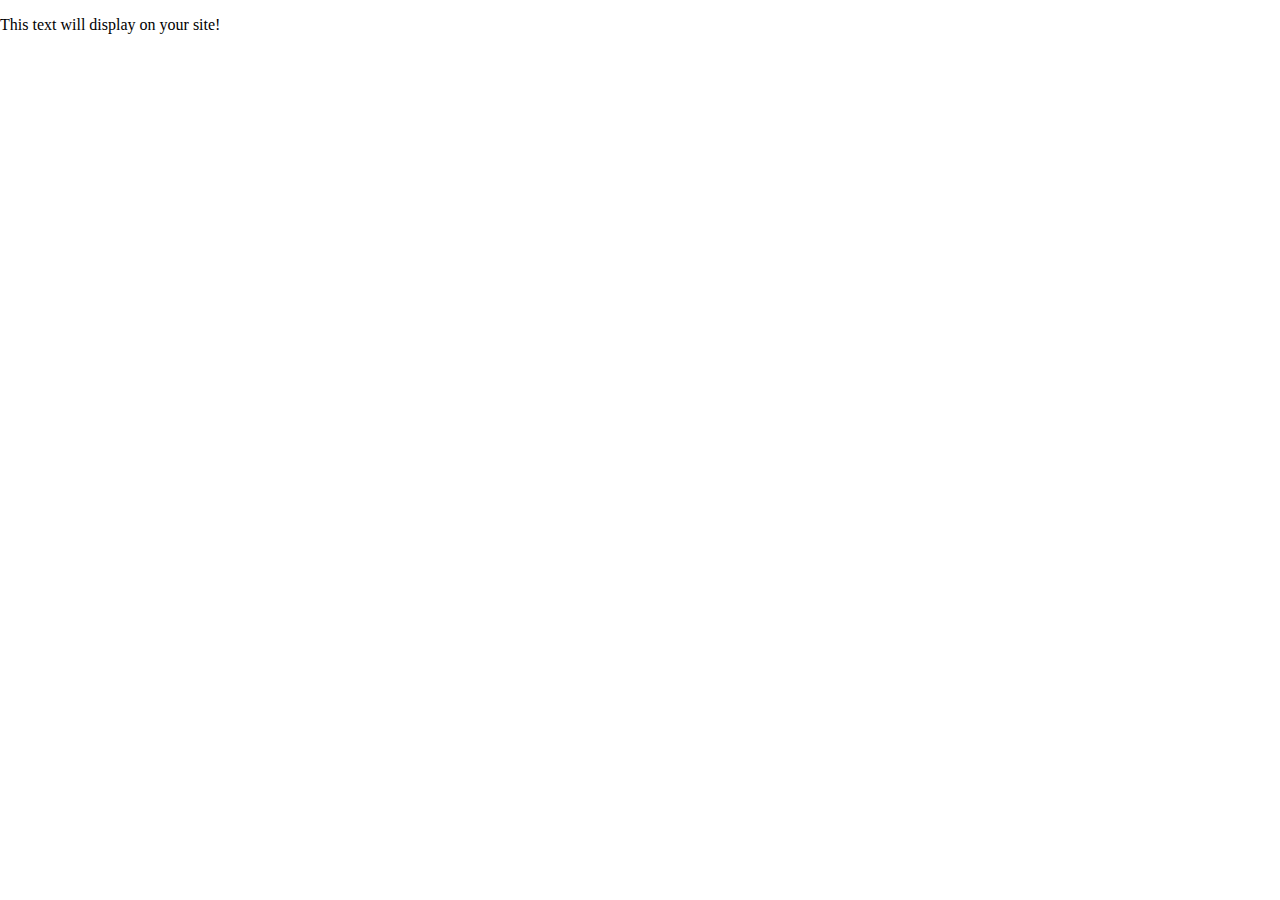
==== index.html @ e113d080 "Updated Folder Structure" ====
<!doctype html>
<html class="no-js" lang="en">

<head>
  <meta charset="utf-8">
  <title>Responsive Layouts</title>
  <meta name="description" content="This site will serve as the hub for many sub responsive layouts">
  <meta name="viewport" content="width=device-width, initial-scale=1">

  <meta property="og:title" content="">
  <meta property="og:type" content="">
  <meta property="og:url" content="">
  <meta property="og:image" content="">

  <link rel="manifest" href="site.webmanifest">
  <link rel="apple-touch-icon" href="icon.png">
  <!-- Place favicon.ico in the root directory -->

  <link rel="stylesheet" href="css/normalize.css">
  <link rel="stylesheet" href="css/main.css">

  <meta name="theme-color" content="#fafafa">
</head>

<body>
  <!-- Place your site's HTML here -->
  <p>This text will display on your site!</p>
  <script src="js/main.js"></script>
</body>

</html>
---- css/main.css ----
/* Place CSS styles here */
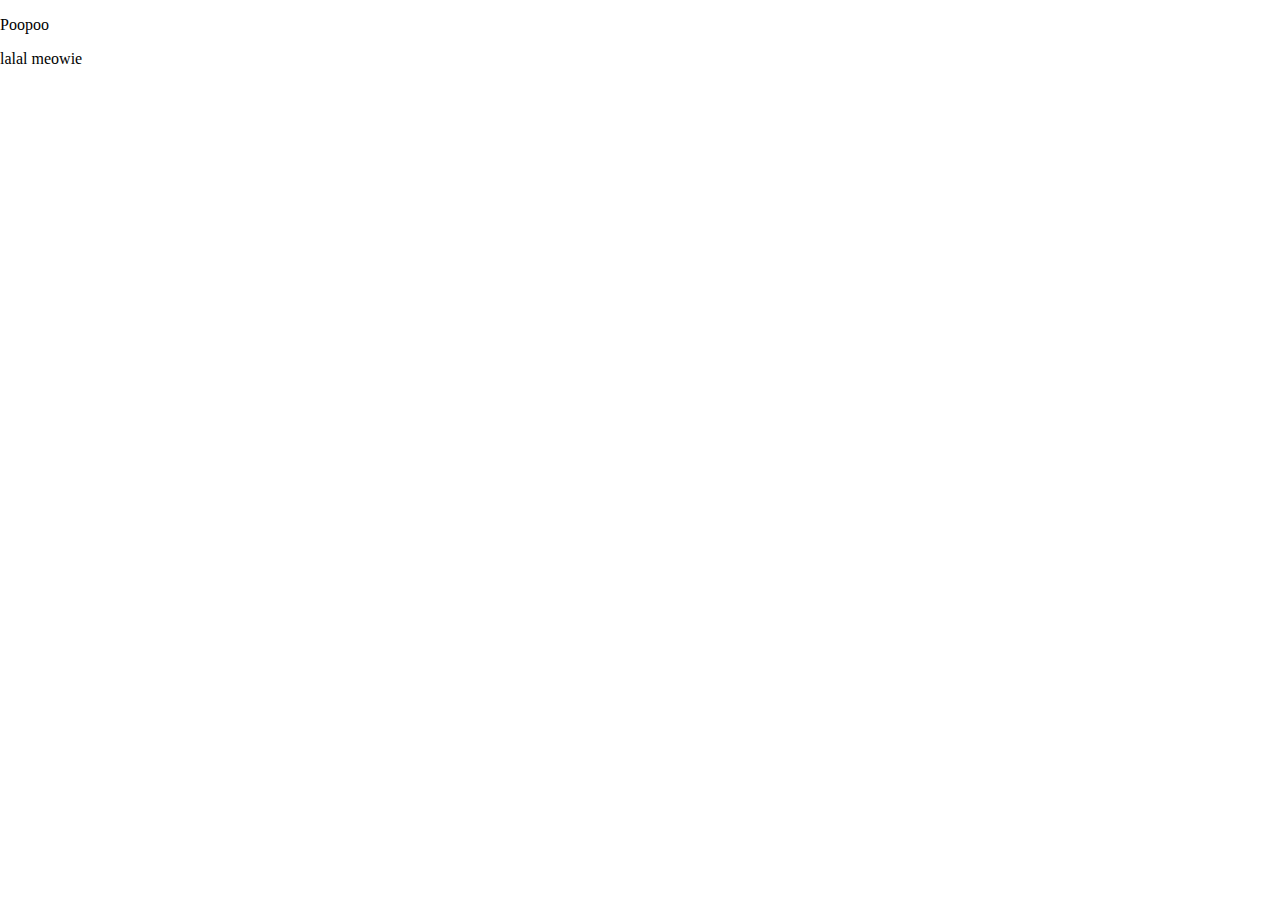
==== commit 3200797f: "Madetextchanges_1/26/23" ====
--- a/index.html
+++ b/index.html
@@ -23,8 +23,8 @@
 </head>
 
 <body>
-  <!-- Place your site's HTML here -->
-  <p>This text will display on your site!</p>
+  <p>Poopoo</p>
+  <p>lalal meowie</p>
   <script src="js/main.js"></script>
 </body>
 
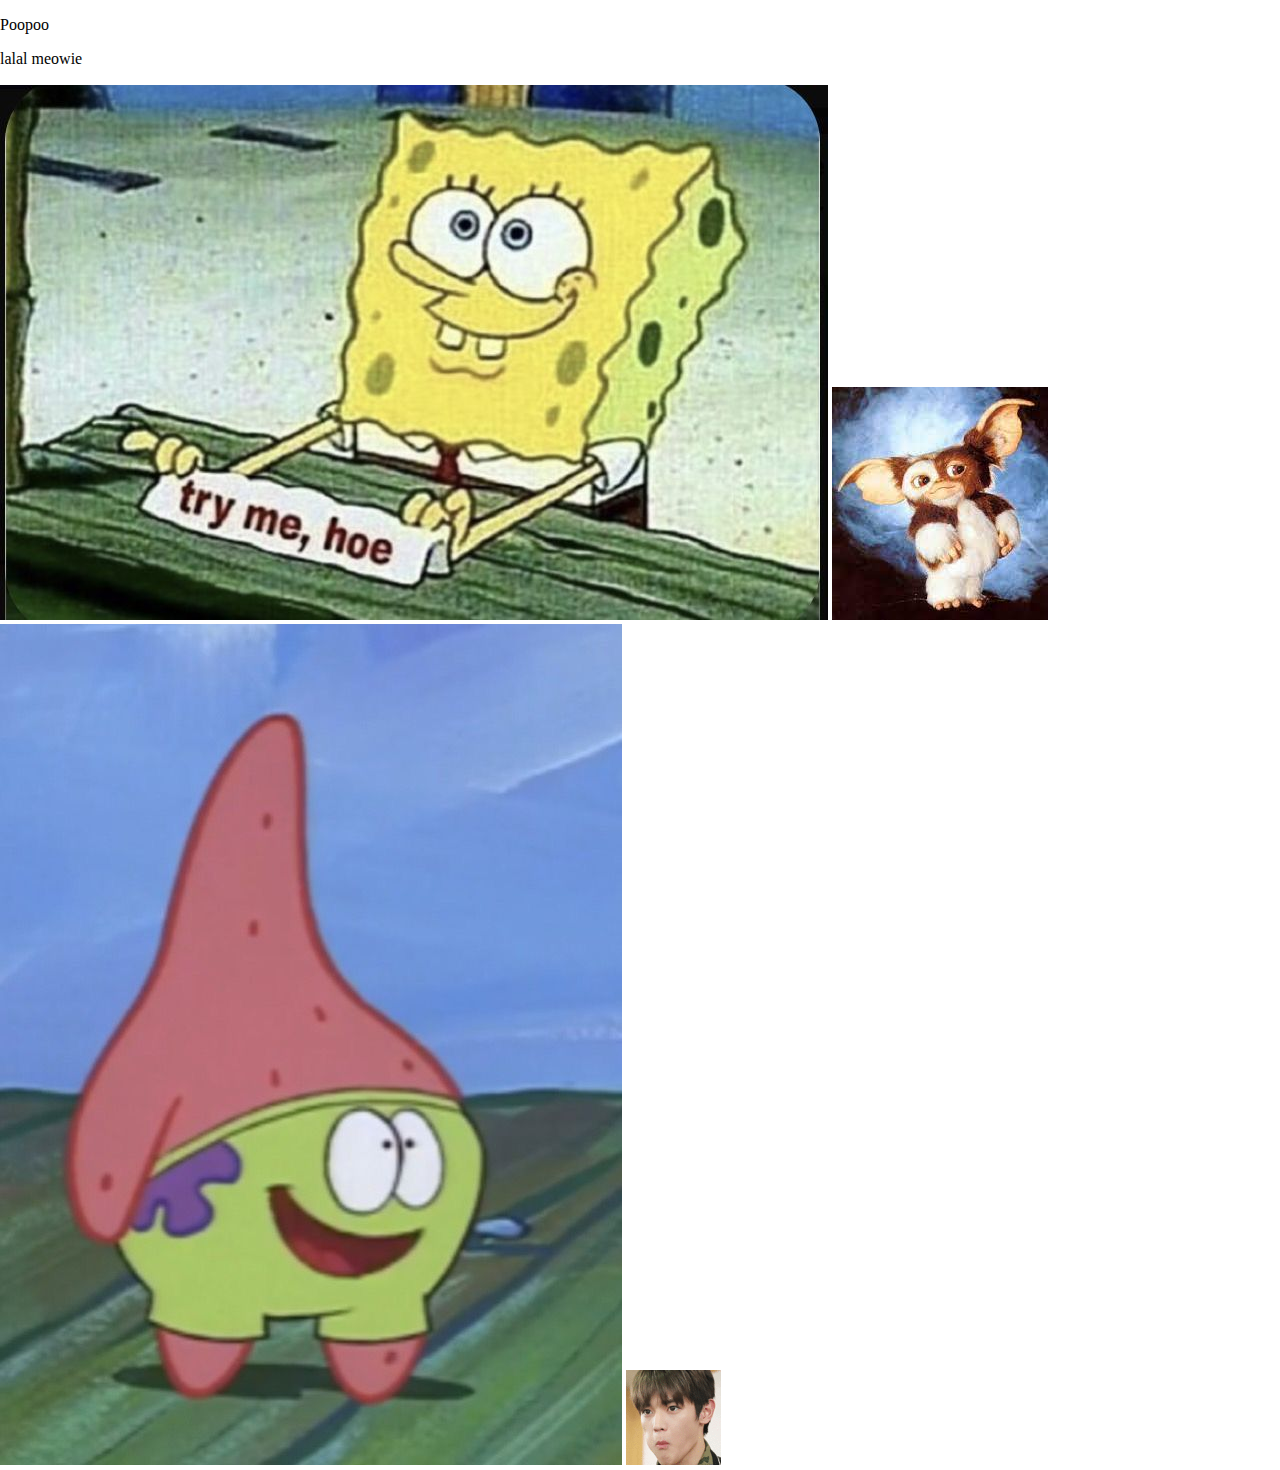
==== commit b2217009: "Photos_1/26/23" ====
--- a/index.html
+++ b/index.html
@@ -25,6 +25,10 @@
 <body>
   <p>Poopoo</p>
   <p>lalal meowie</p>
+  <img src="img/Spongebobmeme.jpeg" alt="Spongebobmeme">
+  <img src="img/giz2.jpg" alt="gizmo">
+  <img src="img/patrick.jpeg" alt="patrick">
+  <img src="img/giphy_taeyong.gif" alt="giphy_taeyong">
   <script src="js/main.js"></script>
 </body>
 
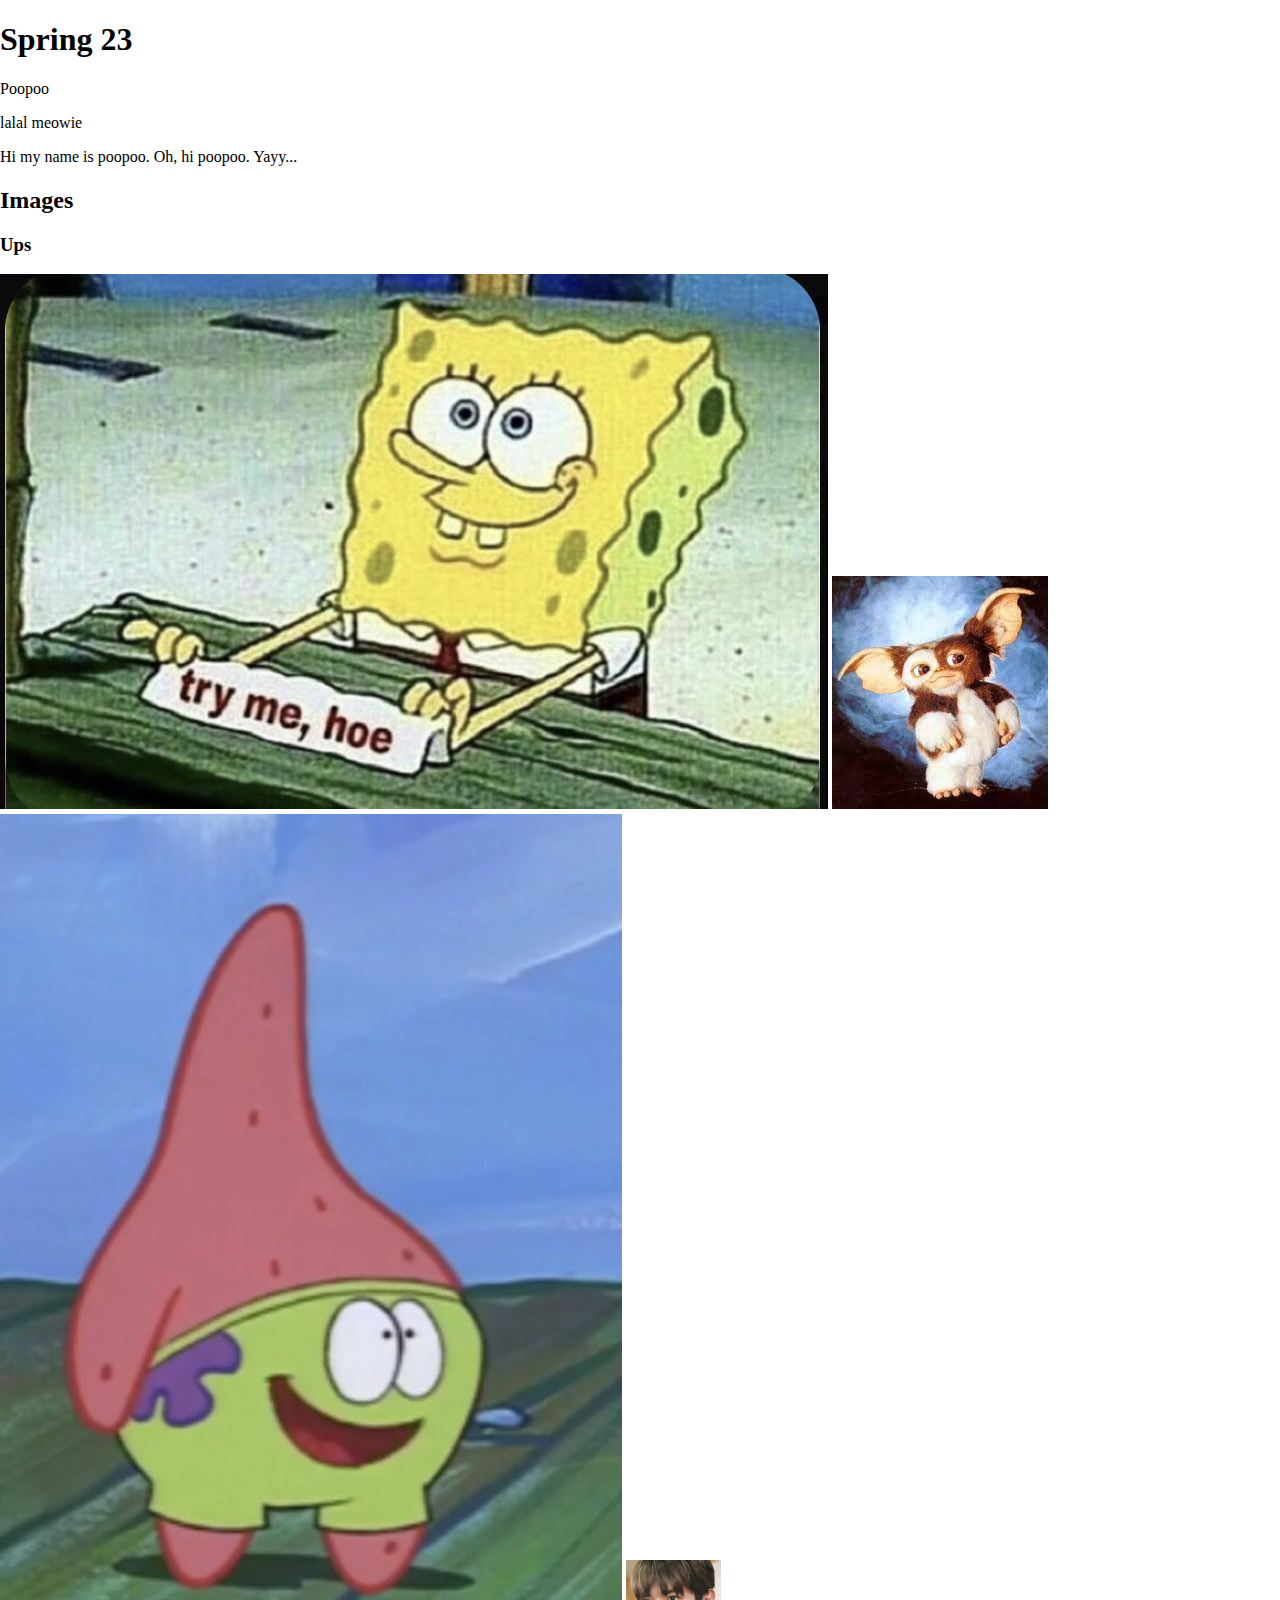
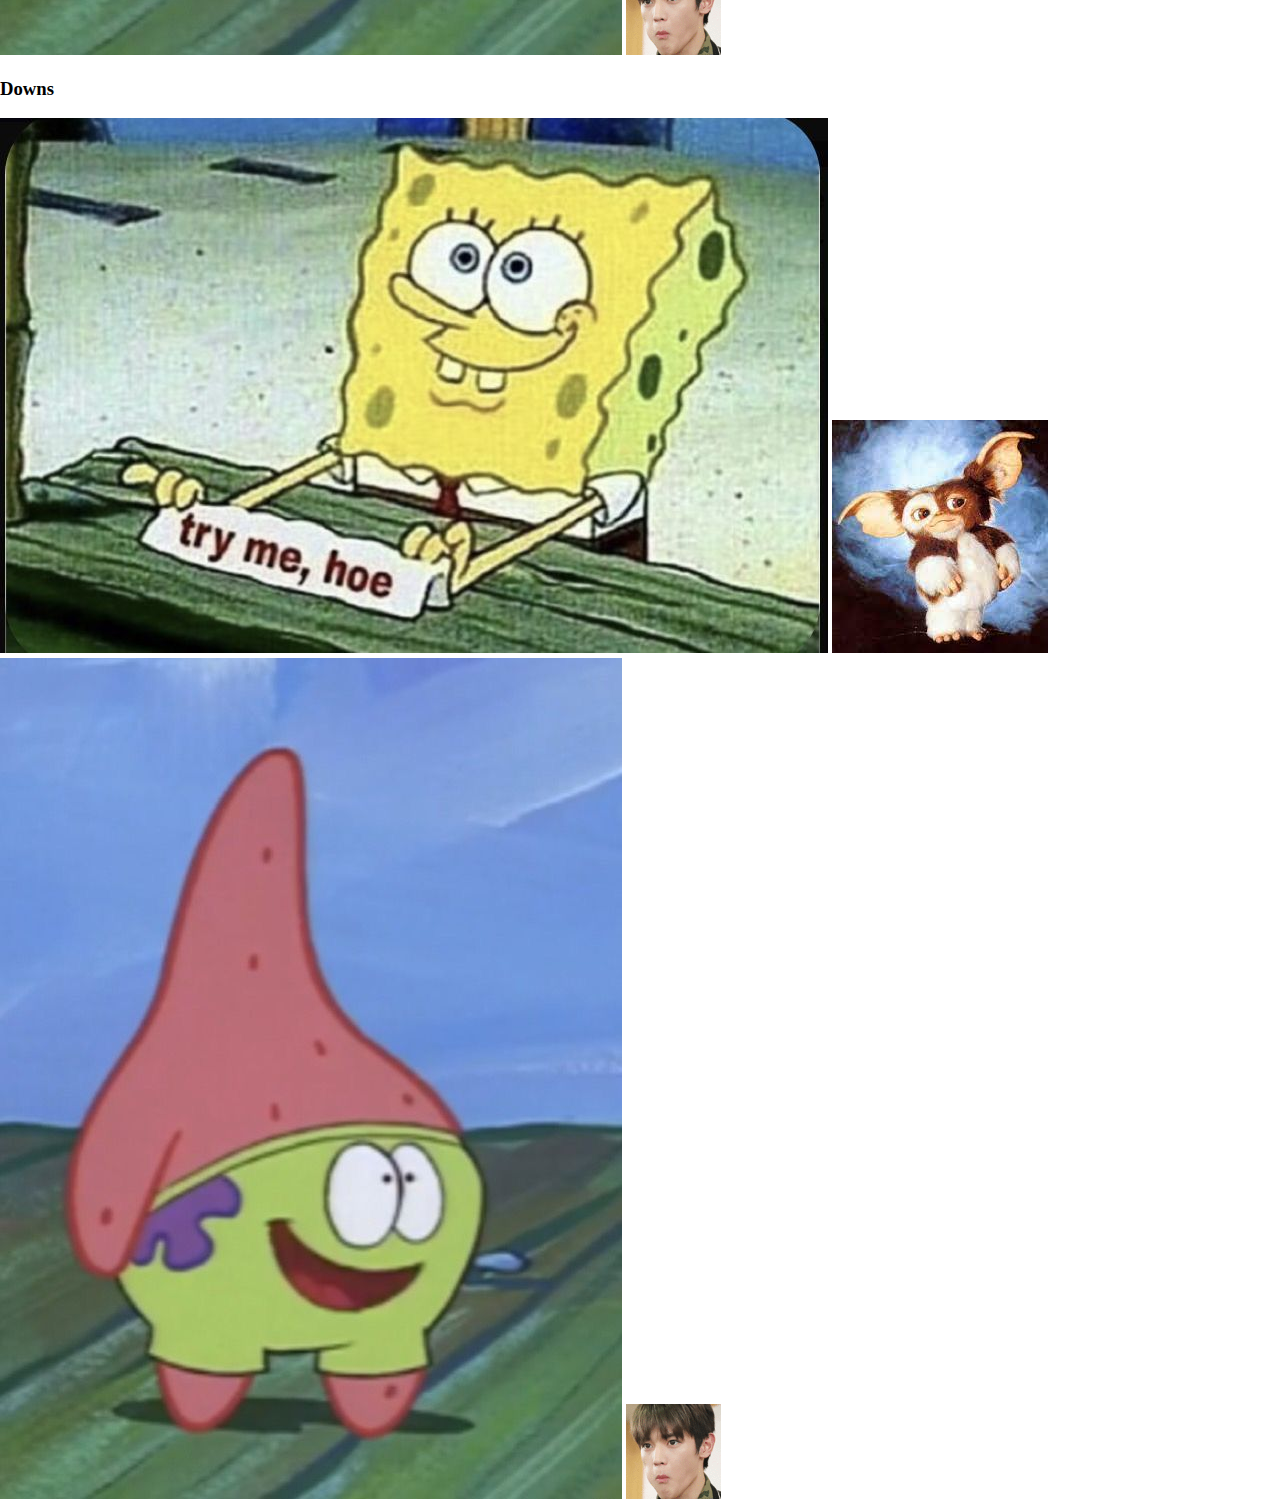
==== commit f6f2a55a: "Span Texts 1/31/23" ====
--- a/index.html
+++ b/index.html
@@ -23,8 +23,19 @@
 </head>
 
 <body>
+  <h1>Spring 23</h1>
   <p>Poopoo</p>
   <p>lalal meowie</p>
+  <span>Hi my name is poopoo.</span>
+  <span>Oh, hi poopoo.</span>
+  <span>Yayy...</span>
+<h2>Images</h2>
+<h3>Ups</h3>
+<img src="img/Spongebobmeme.jpeg" alt="Spongebobmeme">
+<img src="img/giz2.jpg" alt="gizmo">
+<img src="img/patrick.jpeg" alt="patrick">
+<img src="img/giphy_taeyong.gif" alt="giphy_taeyong">
+<h3>Downs</h3>
   <img src="img/Spongebobmeme.jpeg" alt="Spongebobmeme">
   <img src="img/giz2.jpg" alt="gizmo">
   <img src="img/patrick.jpeg" alt="patrick">
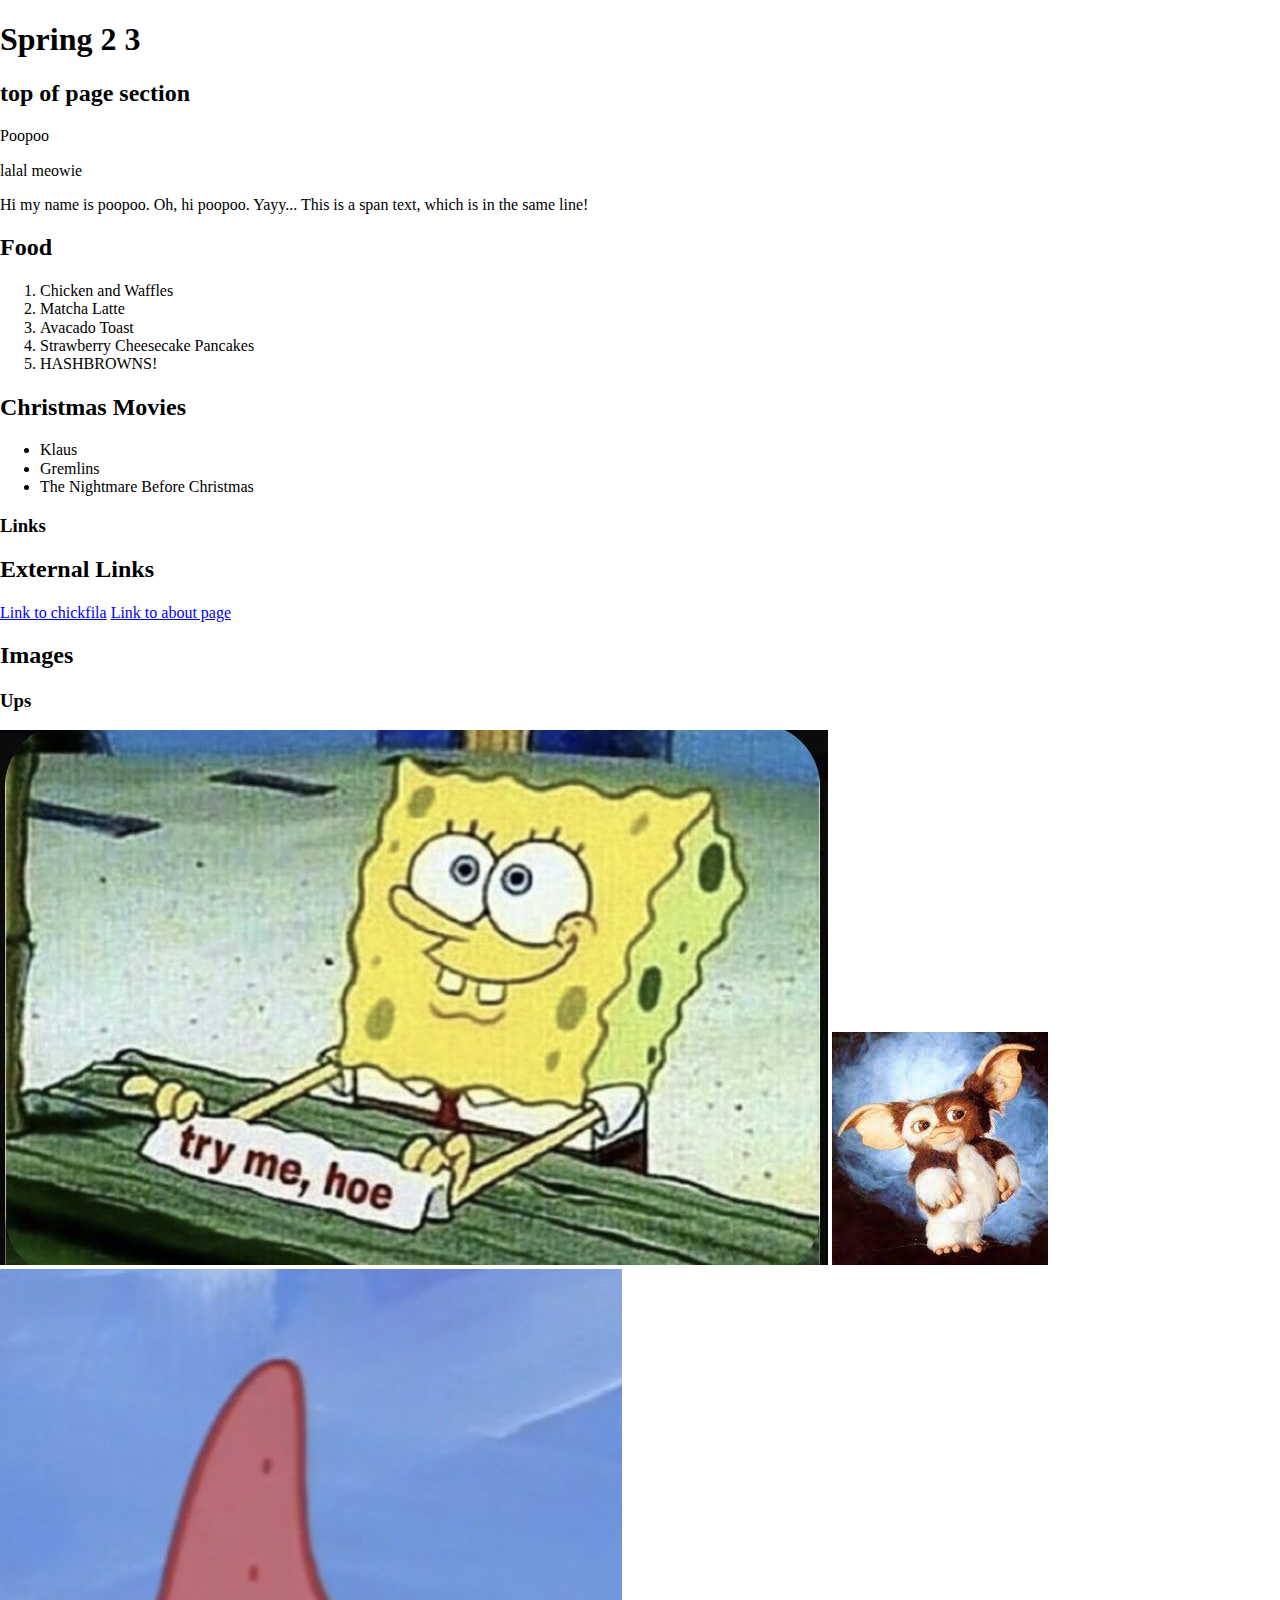
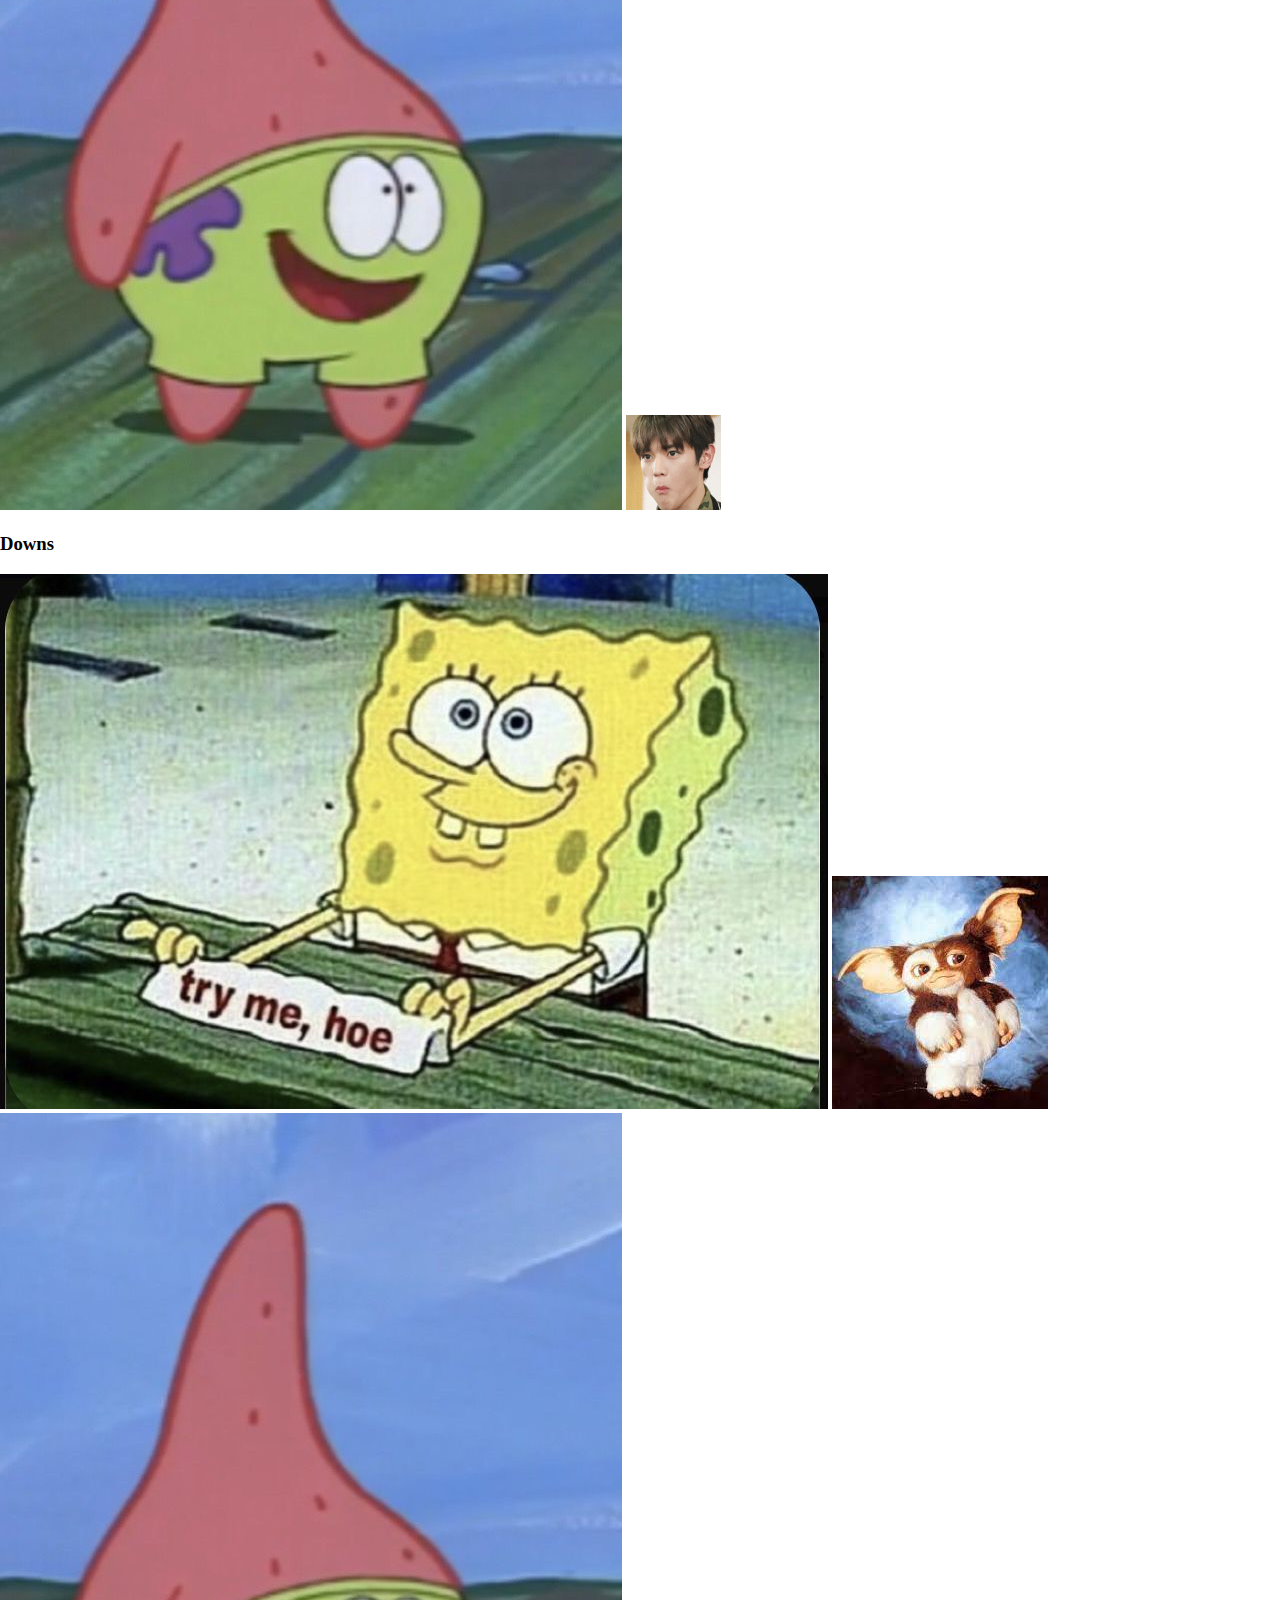
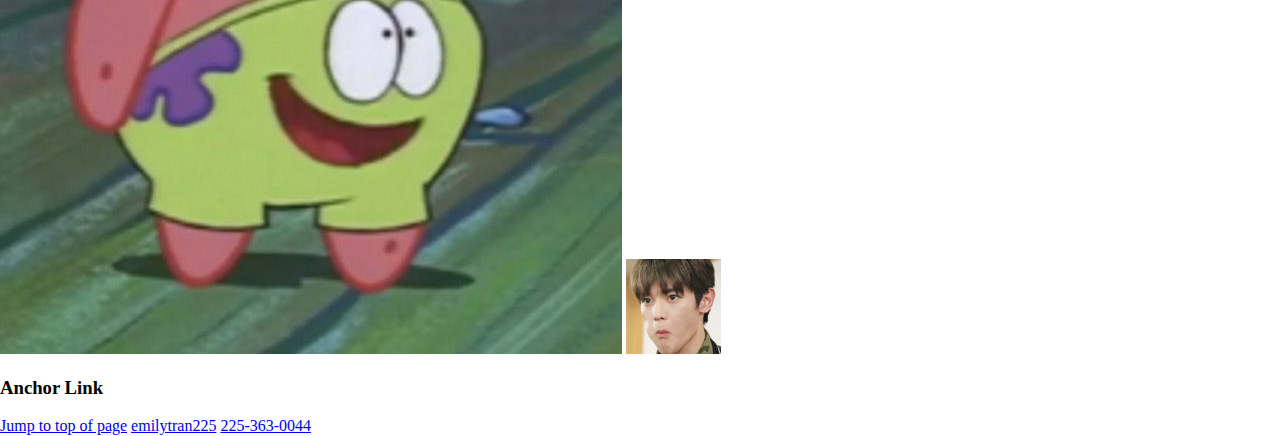
==== commit 419d54e0: "Everything before "Inputs" on PPT 1/31/23" ====
--- a/index.html
+++ b/index.html
@@ -23,12 +23,32 @@
 </head>
 
 <body>
-  <h1>Spring 23</h1>
+  <h1>Spring 2 <span>3</span></h1>
+  <h2 id="top-of-page"> top of page section</h2>
   <p>Poopoo</p>
   <p>lalal meowie</p>
   <span>Hi my name is poopoo.</span>
   <span>Oh, hi poopoo.</span>
   <span>Yayy...</span>
+  <span>This is a span text, which is in the same line!</span>
+  <h2>Food</h2>
+  <ol>
+    <li>Chicken and Waffles</li>
+    <li>Matcha Latte</li>
+    <li>Avacado Toast</li>
+    <li>Strawberry Cheesecake Pancakes</li>
+    <li>HASHBROWNS!</li>
+  </ol>
+  <h2>Christmas Movies</h2>
+  <ul>
+    <li>Klaus</li>
+    <li>Gremlins</li>
+    <li>The Nightmare Before Christmas</li>
+  </ul>
+  <h3>Links</h3>
+  <h2>External Links</h2>
+<a href="https://www.chick-fil-a.com/" target="_blank">Link to chickfila</a>
+<a href="./about.html">Link to about page</a>
 <h2>Images</h2>
 <h3>Ups</h3>
 <img src="img/Spongebobmeme.jpeg" alt="Spongebobmeme">
@@ -40,6 +60,10 @@
   <img src="img/giz2.jpg" alt="gizmo">
   <img src="img/patrick.jpeg" alt="patrick">
   <img src="img/giphy_taeyong.gif" alt="giphy_taeyong">
+  <h3>Anchor Link</h3>
+<a href="#top-of-page">Jump to top of page</a>
+<a href="mailto:emilytran225@gmail.com">emilytran225</a>
+<a href="tel:225-363-0044">225-363-0044</a>
   <script src="js/main.js"></script>
 </body>
 
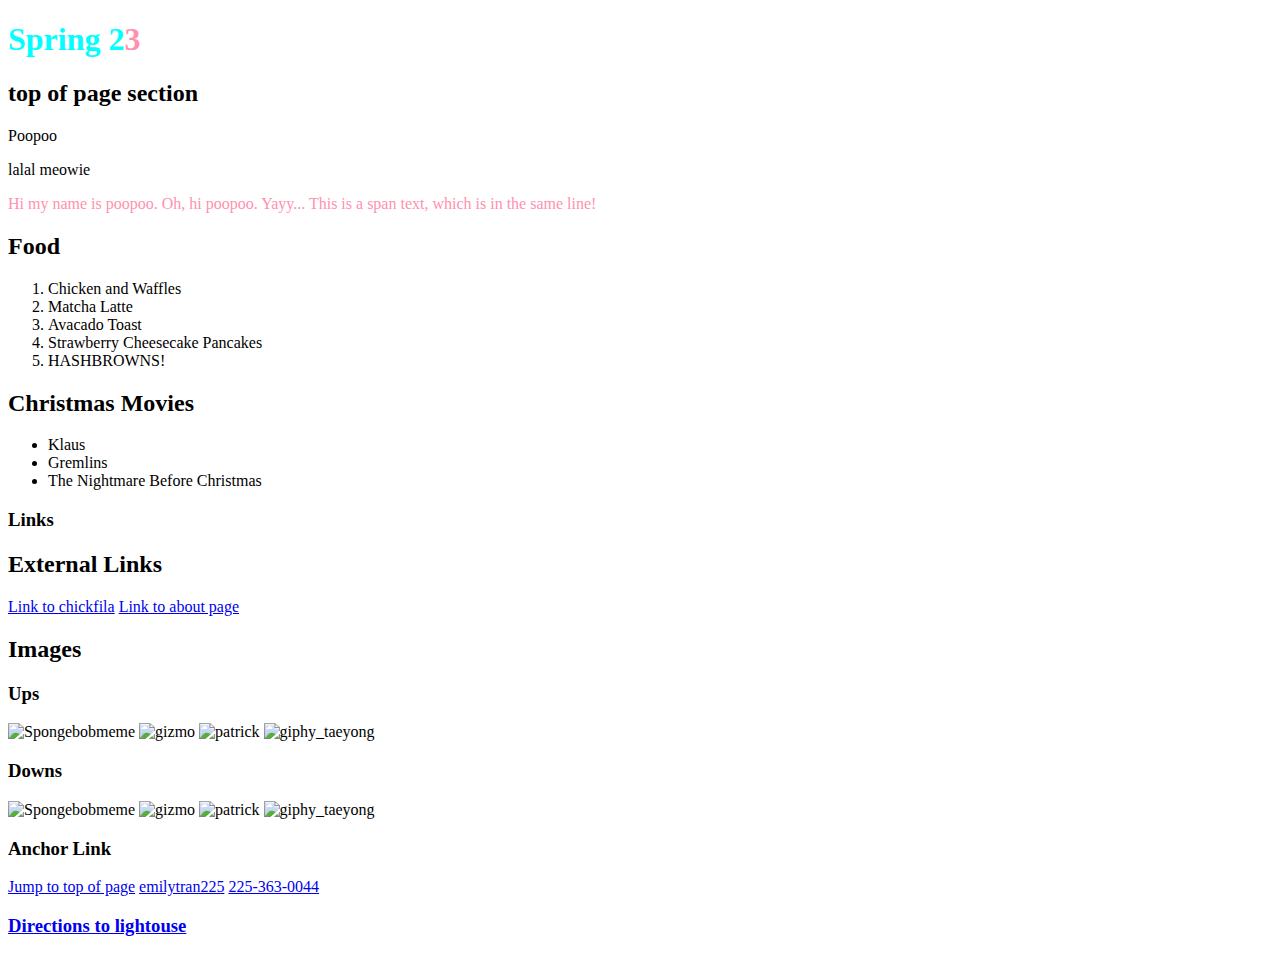
==== commit 429486ac: "2/2/23 About Page Update" ====
--- a/index.html
+++ b/index.html
@@ -23,7 +23,9 @@
 </head>
 
 <body>
-  <h1>Spring 2 <span>3</span></h1>
+  <h1>Spring 2<span>3</span></h1>
+  <div class= "cat-frosted-flakes">
+<h1 class="cat-frosted-flakes" id="top-of-page"> 
   <h2 id="top-of-page"> top of page section</h2>
   <p>Poopoo</p>
   <p>lalal meowie</p>
@@ -64,6 +66,8 @@
 <a href="#top-of-page">Jump to top of page</a>
 <a href="mailto:emilytran225@gmail.com">emilytran225</a>
 <a href="tel:225-363-0044">225-363-0044</a>
+<h3><a href="https://www.google.com/maps/dir//Light+House+Coffee,+257+Lee+Dr,+Baton+Rouge,+LA+70808/@30.3962219,-91.1605121,17z/data=!3m1!5s0x8626a6edf5ff8b8f:0xf38528190ad5762f!4m8!4m7!1m0!1m5!1m1!1s0x8626a6edf5b7f13d:0x748f18c4eca38d76!2m2!1d-91.1583181!2d30.3962173" target= "_blank">Directions to lightouse</a></h3>
+
   <script src="js/main.js"></script>
 </body>
 
--- a/css/main.css
+++ b/css/main.css
@@ -1 +1,45 @@
 /* Place CSS styles here */
+
+/* main.css */
+.art-button {
+    color: #FF91AF;
+    background-color: #1b1b1b;
+    font-size: 16 px;
+    transition: background-color .5s ease; 
+}
+h1 { 
+    color: #FF91AF
+
+}
+
+html { 
+    scroll-behavior: smooth;
+}
+
+p { 
+    color: #FF91AF
+    font-size: 20 px; 
+}
+
+/* homepage */
+div { 
+    max-width: 800 px;
+    margin: 0 auto;
+    border: 1 px solid #999;
+    border-radius: 12 px;
+    padding: 12 px 24 px;
+
+}
+
+span {
+    color: #FF91AF;
+}
+
+h1 { 
+    color: aqua
+}
+
+section {
+    padding: 16 px;
+    border: 1 px solid #1b1b1b; 
+}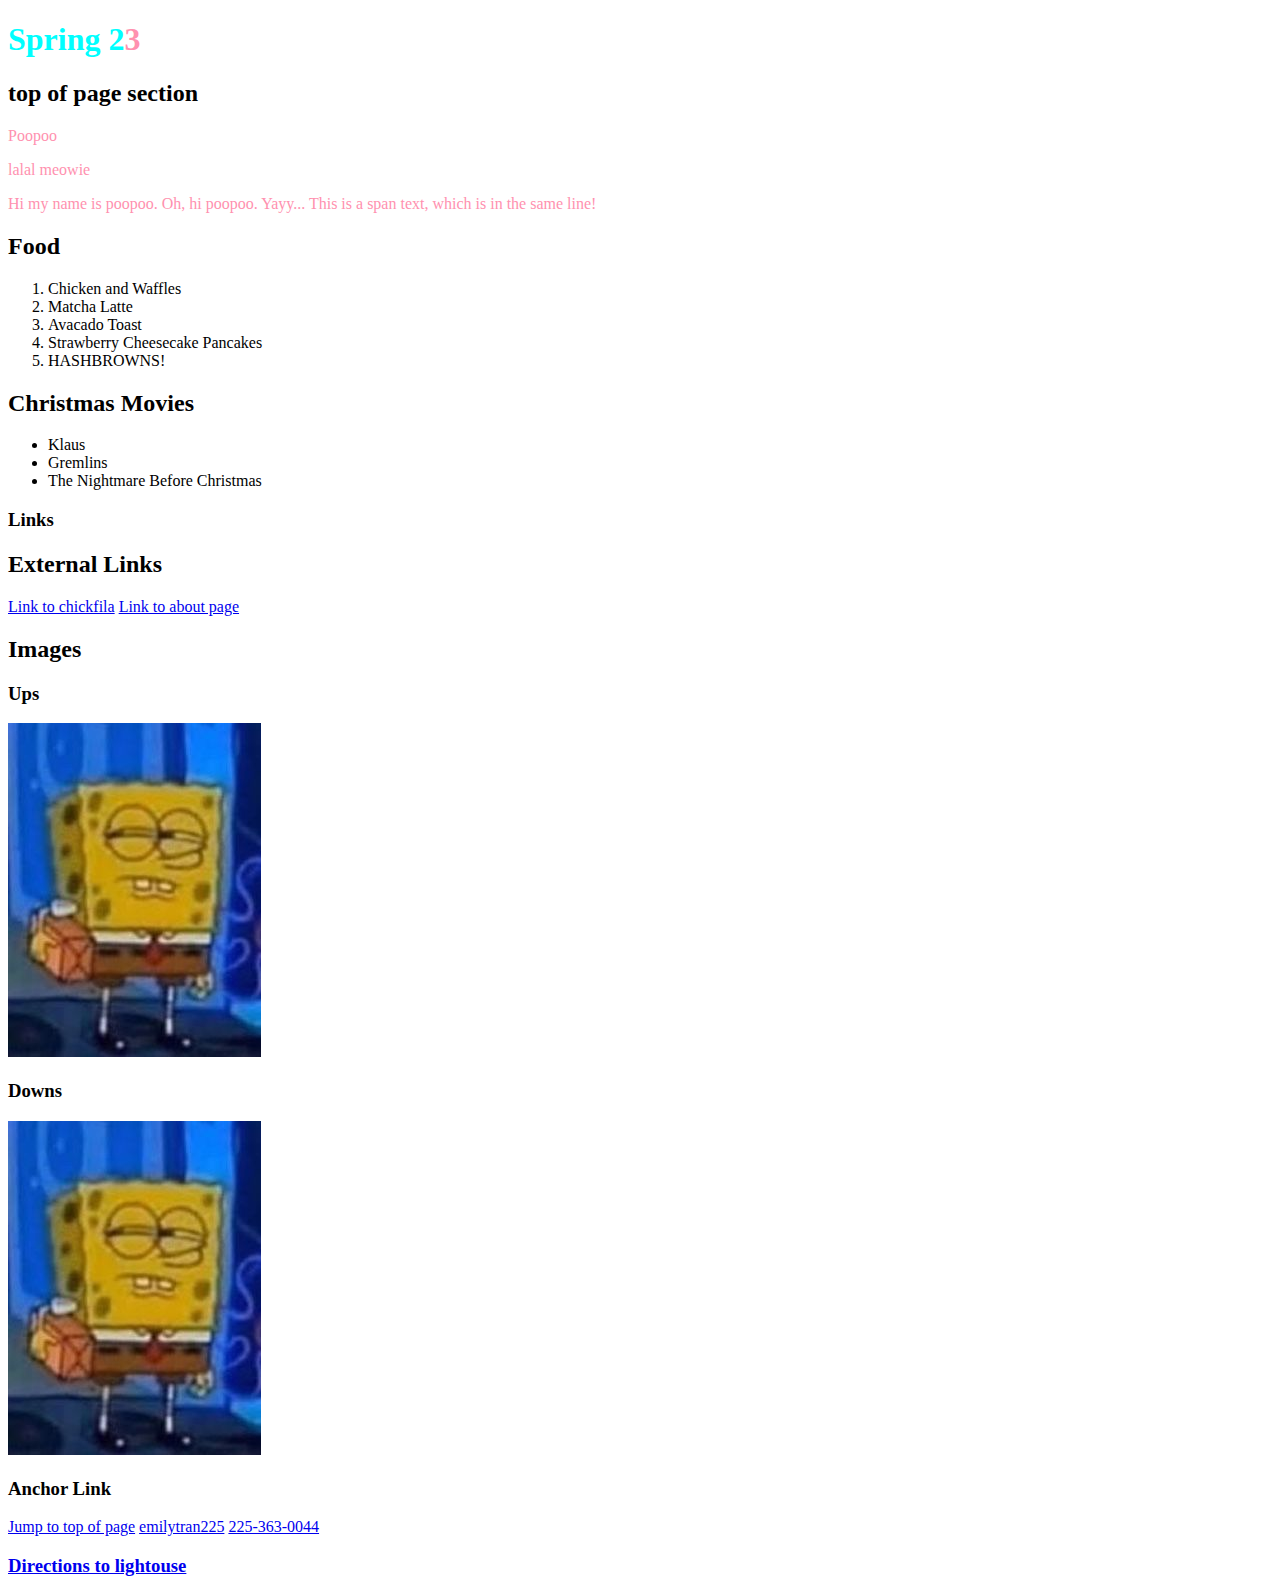
==== commit d1c389b6: "2/2/23 Changing Images" ====
--- a/index.html
+++ b/index.html
@@ -53,15 +53,9 @@
 <a href="./about.html">Link to about page</a>
 <h2>Images</h2>
 <h3>Ups</h3>
-<img src="img/Spongebobmeme.jpeg" alt="Spongebobmeme">
-<img src="img/giz2.jpg" alt="gizmo">
-<img src="img/patrick.jpeg" alt="patrick">
-<img src="img/giphy_taeyong.gif" alt="giphy_taeyong">
+<img src="images/spongebob.jpeg" alt="spongebob">
 <h3>Downs</h3>
-  <img src="img/Spongebobmeme.jpeg" alt="Spongebobmeme">
-  <img src="img/giz2.jpg" alt="gizmo">
-  <img src="img/patrick.jpeg" alt="patrick">
-  <img src="img/giphy_taeyong.gif" alt="giphy_taeyong">
+  <img src="images/spongebob.jpeg" alt="spongebob">
   <h3>Anchor Link</h3>
 <a href="#top-of-page">Jump to top of page</a>
 <a href="mailto:emilytran225@gmail.com">emilytran225</a>
--- a/css/main.css
+++ b/css/main.css
@@ -17,7 +17,7 @@
 }
 
 p { 
-    color: #FF91AF
+    color: #FF91AF;
     font-size: 20 px; 
 }
 
